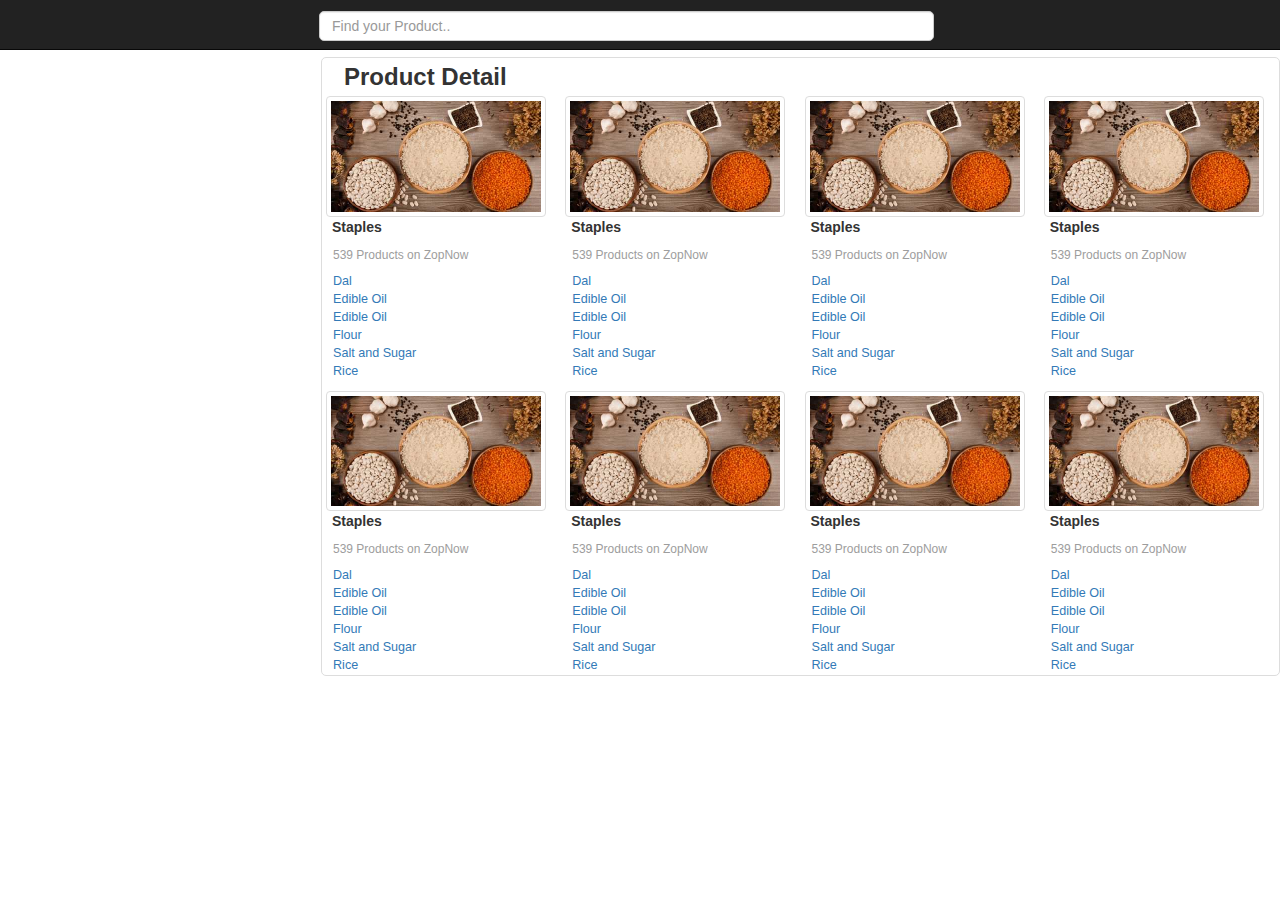
==== correct-navbar/index1.html @ 555651c3 "ffghgghjghj" ====
﻿<!DOCTYPE html>
<html>
<head>
    <title>home page</title>
    <meta name="viewport" content="width=device-width, initial-scale=1">
    <meta charset="utf-8" />
    <link href="css/bootstrap.css" rel="stylesheet" />
    <link href="css/grocery-page.css" rel="stylesheet" />
    <link href="css/jquery.bxslider.css" rel="stylesheet" />
</head>
<body>

    <nav class="navbar navbar-inverse navbar-fixed-top">
        <div class="container-fluid">
           <form class="navbar-form" role="search">
                <div class="form-group input-group">
                    <input type="text" class="form-control searchbutton" placeholder="Find your Product..">
                </div>
            </form>
        </div>
    </nav>

    <div class="container-fluid masterblock">
        <div class="row">
            <div class="col-lg-4 col-md-4 col-xs-12 col-sm-12">
                <h3 class="heading">Product Detail</h3>
            </div>
        </div>
        <div class="row">
            <div class="col-lg-3 col-md-3 col-sm-6 col-xs-6 hover">
                <div class="row imgrow ">
                    <img src="images/pulses-rice-lentils.jpeg" class="img-responsive img-thumbnail" alt="product-image"/>
                </div>
                <div class="row">
                    <p class="productname">Staples</p>
                </div>
                <h6 class="avaname">539 Products on ZopNow</h6>
                
                    <p class="linkpara"><a class="linkclass" href="#">Dal</a></p>
                    <p class="linkpara"><a class="linkclass" href="#">Edible Oil</a></p>
                    <p class="linkpara"><a class="linkclass" href="#">Edible Oil</a></p>
                    <p class="linkpara"><a class="linkclass" href="#">Flour</a></p>
                    <p class="linkpara"><a class="linkclass" href="#">Salt and Sugar</a></p>
                    <p class="linkpara"><a class="linkclass" href="#">Rice</a></p>
             </div>

            <div class="col-lg-3 col-md-3 col-sm-6 col-xs-6 hover">
                <div class="row imgrow ">
                    <img src="images/pulses-rice-lentils.jpeg" class="img-responsive img-thumbnail" alt="product-image" />
                </div>
                <div class="row">
                    <p class="productname">Staples</p>
                </div>
                <h6 class="avaname">539 Products on ZopNow</h6>

                <p class="linkpara"><a class="linkclass" href="#">Dal</a></p>
                <p class="linkpara"><a class="linkclass" href="#">Edible Oil</a></p>
                <p class="linkpara"><a class="linkclass" href="#">Edible Oil</a></p>
                <p class="linkpara"><a class="linkclass" href="#">Flour</a></p>
                <p class="linkpara"><a class="linkclass" href="#">Salt and Sugar</a></p>
                <p class="linkpara"><a class="linkclass" href="#">Rice</a></p>
            </div>

            <div class="col-lg-3 col-md-3 col-sm-6 col-xs-6 hover">
                <div class="row imgrow ">
                    <img src="images/pulses-rice-lentils.jpeg" class="img-responsive img-thumbnail" alt="product-image" />
                </div>
                <div class="row">
                    <p class="productname">Staples</p>
                </div>
                <h6 class="avaname">539 Products on ZopNow</h6>

                <p class="linkpara"><a class="linkclass" href="#">Dal</a></p>
                <p class="linkpara"><a class="linkclass" href="#">Edible Oil</a></p>
                <p class="linkpara"><a class="linkclass" href="#">Edible Oil</a></p>
                <p class="linkpara"><a class="linkclass" href="#">Flour</a></p>
                <p class="linkpara"><a class="linkclass" href="#">Salt and Sugar</a></p>
                <p class="linkpara"><a class="linkclass" href="#">Rice</a></p>
            </div>

            <div class="col-lg-3 col-md-3 col-sm-6 col-xs-6 hover">
                <div class="row imgrow ">
                    <img src="images/pulses-rice-lentils.jpeg" class="img-responsive img-thumbnail" alt="product-image" />
                </div>
                <div class="row">
                    <p class="productname">Staples</p>
                </div>
                <h6 class="avaname">539 Products on ZopNow</h6>

                <p class="linkpara"><a class="linkclass" href="#">Dal</a></p>
                <p class="linkpara"><a class="linkclass" href="#">Edible Oil</a></p>
                <p class="linkpara"><a class="linkclass" href="#">Edible Oil</a></p>
                <p class="linkpara"><a class="linkclass" href="#">Flour</a></p>
                <p class="linkpara"><a class="linkclass" href="#">Salt and Sugar</a></p>
                <p class="linkpara"><a class="linkclass" href="#">Rice</a></p>
            </div>

        </div>

        <div class="row" style="margin-top:10px;">
            <div class="col-lg-3 col-md-3 col-sm-6 col-xs-6 hover">
                <div class="row imgrow ">
                    <img src="images/pulses-rice-lentils.jpeg" class="img-responsive img-thumbnail" alt="product-image" />
                </div>
                <div class="row">
                    <p class="productname">Staples</p>
                </div>
                <h6 class="avaname">539 Products on ZopNow</h6>

                <p class="linkpara"><a class="linkclass" href="#">Dal</a></p>
                <p class="linkpara"><a class="linkclass" href="#">Edible Oil</a></p>
                <p class="linkpara"><a class="linkclass" href="#">Edible Oil</a></p>
                <p class="linkpara"><a class="linkclass" href="#">Flour</a></p>
                <p class="linkpara"><a class="linkclass" href="#">Salt and Sugar</a></p>
                <p class="linkpara"><a class="linkclass" href="#">Rice</a></p>
            </div>

            <div class="col-lg-3 col-md-3 col-sm-6 col-xs-6 hover">
                <div class="row imgrow ">
                    <img src="images/pulses-rice-lentils.jpeg" class="img-responsive img-thumbnail" alt="product-image" />
                </div>
                <div class="row">
                    <p class="productname">Staples</p>
                </div>
                <h6 class="avaname">539 Products on ZopNow</h6>

                <p class="linkpara"><a class="linkclass" href="#">Dal</a></p>
                <p class="linkpara"><a class="linkclass" href="#">Edible Oil</a></p>
                <p class="linkpara"><a class="linkclass" href="#">Edible Oil</a></p>
                <p class="linkpara"><a class="linkclass" href="#">Flour</a></p>
                <p class="linkpara"><a class="linkclass" href="#">Salt and Sugar</a></p>
                <p class="linkpara"><a class="linkclass" href="#">Rice</a></p>
            </div>

            <div class="col-lg-3 col-md-3 col-sm-6 col-xs-6 hover">
                <div class="row imgrow ">
                    <img src="images/pulses-rice-lentils.jpeg" class="img-responsive img-thumbnail" alt="product-image" />
                </div>
                <div class="row">
                    <p class="productname">Staples</p>
                </div>
                <h6 class="avaname">539 Products on ZopNow</h6>

                <p class="linkpara"><a class="linkclass" href="#">Dal</a></p>
                <p class="linkpara"><a class="linkclass" href="#">Edible Oil</a></p>
                <p class="linkpara"><a class="linkclass" href="#">Edible Oil</a></p>
                <p class="linkpara"><a class="linkclass" href="#">Flour</a></p>
                <p class="linkpara"><a class="linkclass" href="#">Salt and Sugar</a></p>
                <p class="linkpara"><a class="linkclass" href="#">Rice</a></p>
            </div>

            <div class="col-lg-3 col-md-3 col-sm-6 col-xs-6 hover">
                <div class="row imgrow ">
                    <img src="images/pulses-rice-lentils.jpeg" class="img-responsive img-thumbnail" alt="product-image" />
                </div>
                <div class="row">
                    <p class="productname">Staples</p>
                </div>
                <h6 class="avaname">539 Products on ZopNow</h6>

                <p class="linkpara"><a class="linkclass" href="#">Dal</a></p>
                <p class="linkpara"><a class="linkclass" href="#">Edible Oil</a></p>
                <p class="linkpara"><a class="linkclass" href="#">Edible Oil</a></p>
                <p class="linkpara"><a class="linkclass" href="#">Flour</a></p>
                <p class="linkpara"><a class="linkclass" href="#">Salt and Sugar</a></p>
                <p class="linkpara"><a class="linkclass" href="#">Rice</a></p>
            </div>

        </div>
    </div>
      <script src="js/jquery-3.1.1.min.js"></script>
    <script src="js/jquery-1.9.1.js"></script>
    <script src="js/bootstrap.js"></script>
</body>
</html>
---- correct-navbar/css/grocery-page.css ----
﻿@media (min-width:240px)
 {
    .navbar-form .input-group > .form-control {
       width: 102%;
    height: 43%;
    margin-left: 4px;
    margin-top: -9px;
    border-radius: 5px;
    margin-bottom: -12px;
    }

    .masterblock {
        margin-top: 53px;
        background-color: transparent;
        margin-left: 1px;
        border: 1px solid #ddd;
        border-radius: 5px;
    }

    h3.heading {
        font-weight: 600;
        margin-top: 6px;
        margin-bottom: 6px;
        margin-left: 7px;
    }

    .row.imgrow {
        margin: 7px 0px 0px -11px;
        cursor: pointer;
    }

    .productname {
        margin-left: 10px;
        font-weight: 700;
        cursor: pointer;
    }

    h6.avaname {
        margin: 2px 0px 11px -4px;
        color: #9d9d9d;
    }

    p.linkpara {
        margin: 0px;
        font-size: smaller;
    }
}
@media (min-width:320px)
 {
    .navbar-form .input-group > .form-control {
       width: 139%;
    height: 43%;
    margin-left: 5px;
    margin-top: -9px;
    border-radius: 5px;
    margin-bottom: -12px;
    }

    .masterblock {
        margin-top: 53px;
        background-color: transparent;
        margin-left: 1px;
        border: 1px solid #ddd;
        border-radius: 5px;
    }

    h3.heading {
        font-weight: 600;
        margin-top: 6px;
        margin-bottom: 6px;
        margin-left: 7px;
    }

    .row.imgrow {
        margin: 7px 0px 0px -11px;
        cursor: pointer;
    }

    .productname {
        margin-left: 10px;
        font-weight: 700;
        cursor: pointer;
    }

    h6.avaname {
        margin: 2px 0px 11px -4px;
        color: #9d9d9d;
    }

    p.linkpara {
        margin: 0px;
        font-size: smaller;
    }
}
@media (min-width:480px)
 {
    .navbar-form .input-group > .form-control {
       width: 139%;
    height: 43%;
    margin-left: 54px;
    margin-top: -9px;
    border-radius: 5px;
    margin-bottom: -12px;
    }

    .masterblock {
        margin-top: 53px;
        background-color: transparent;
        margin-left: 1px;
        border: 1px solid #ddd;
        border-radius: 5px;
    }

    h3.heading {
        font-weight: 600;
        margin-top: 6px;
        margin-bottom: 6px;
        margin-left: 7px;
    }

    .row.imgrow {
        margin: 7px 0px 0px -11px;
        cursor: pointer;
    }

    .productname {
        margin-left: 10px;
        font-weight: 700;
        cursor: pointer;
    }

    h6.avaname {
        margin: 2px 0px 11px -4px;
        color: #9d9d9d;
    }

    p.linkpara {
        margin: 0px;
        font-size: smaller;
    }
}
@media (min-width:600px) {
    .navbar-form .input-group > .form-control {
        width: 139%;
    height: 43%;
    margin-left: 98px;
    margin-top: -9px;
    border-radius: 5px;
    margin-bottom: -12px;
    }

    .masterblock {
        margin-top: 53px;
        background-color: transparent;
        margin-left: 184px;
        border: 1px solid #ddd;
        border-radius: 5px;
    }

    h3.heading {
        font-weight: 600;
        margin-top: 6px;
        margin-bottom: 6px;
        margin-left: 7px;
    }

    .row.imgrow {
        margin: 7px 0px 0px -11px;
        cursor: pointer;
    }

    .productname {
        margin-left: 10px;
        font-weight: 700;
        cursor: pointer;
    }

    h6.avaname {
        margin: 2px 0px 11px -4px;
        color: #9d9d9d;
    }

    p.linkpara {
        margin: 0px;
        font-size: smaller;
    }
}
@media (min-width: 768px){
   .navbar-form .input-group > .form-control{
    width: 50%;
    margin-left: 290px;
    margin-top: 1px;
    border-radius: 5px;
}
   .masterblock{
    margin-top: 57px;
    background-color: transparent;
    margin-left: 321px;
    border: 1px solid #ddd;
    border-radius: 5px;
    }
   h3.heading {
    font-weight: 600;
    margin-top: 6px;
    margin-bottom: 6px;
    margin-left: 7px;
    }
   .row.imgrow {
    margin: 0px 0px 0px -11px;
    cursor:pointer;
   }
   .productname
   {
       margin-left: 10px;
    font-weight: 700;
    cursor:pointer;
    }
   h6.avaname {
    margin: 2px 0px 11px -4px;
    color: #9d9d9d;
    }
   p.linkpara {
    margin: 0px;
    font-size: .9em;
}
}
@media (min-width: 992px){
    .navbar-form .input-group > .form-control {
        width: 91%;
        margin-left: 292px;
        margin-top: 1px;
        border-radius: 5px;
    }

   /*.buttonclass{
   color: #9d9d9d;
    margin-top: -49px;
    font-size: 13px;
   }*/

   .masterblock{
    margin-top: 57px;
    background-color: transparent;
    margin-left: 321px;
    border: 1px solid #ddd;
    border-radius: 5px;
    }
   
   h3.heading {
    font-weight: 600;
    margin-top: 6px;
    margin-bottom: 6px;
    margin-left: 7px;
   }
     
   .row.imgrow {
    margin: 0px 0px 0px -11px;
    cursor:pointer;
    }
   .productname
   {
       margin-left: 10px;
    font-weight: 700;
    cursor:pointer;
    }

   h6.avaname {
    margin: 2px 0px 11px -4px;
    color: #9d9d9d;
}
   a.linkclass{
        margin-left:-4px;
   }
   p.linkpara {
    margin: 0px;
    font-size: .9em;
}

 }
@media (min-width: 1200px){
   .navbar-form .input-group > .form-control{
    width: 124%;
    margin-left: 289px;
    margin-top: 1px;
    border-radius: 5px;
}

   /*.buttonclass{
   color: #9d9d9d;
    margin-top: -49px;
   }*/

   .masterblock{
    margin-top: 57px;
    background-color: transparent;
    margin-left: 321px;
    border: 1px solid #ddd;
    border-radius: 5px;
    }
   
   h3.heading {
    font-weight: 600;
    margin-top: 6px;
    margin-bottom: 6px;
    margin-left: 7px;
   }
     
   .row.imgrow {
    margin: 0px 0px 0px -11px;
    cursor:pointer;
    }
   .productname
   {
       margin-left: 10px;
    font-weight: 700;
    cursor:pointer;
    }

   h6.avaname {
    margin: 2px 0px 11px -4px;
    color: #9d9d9d;
}
   a.linkclass{
        margin-left:-4px;
   }
   p.linkpara {
    margin: 0px;
    font-size: .9em;
}

 }
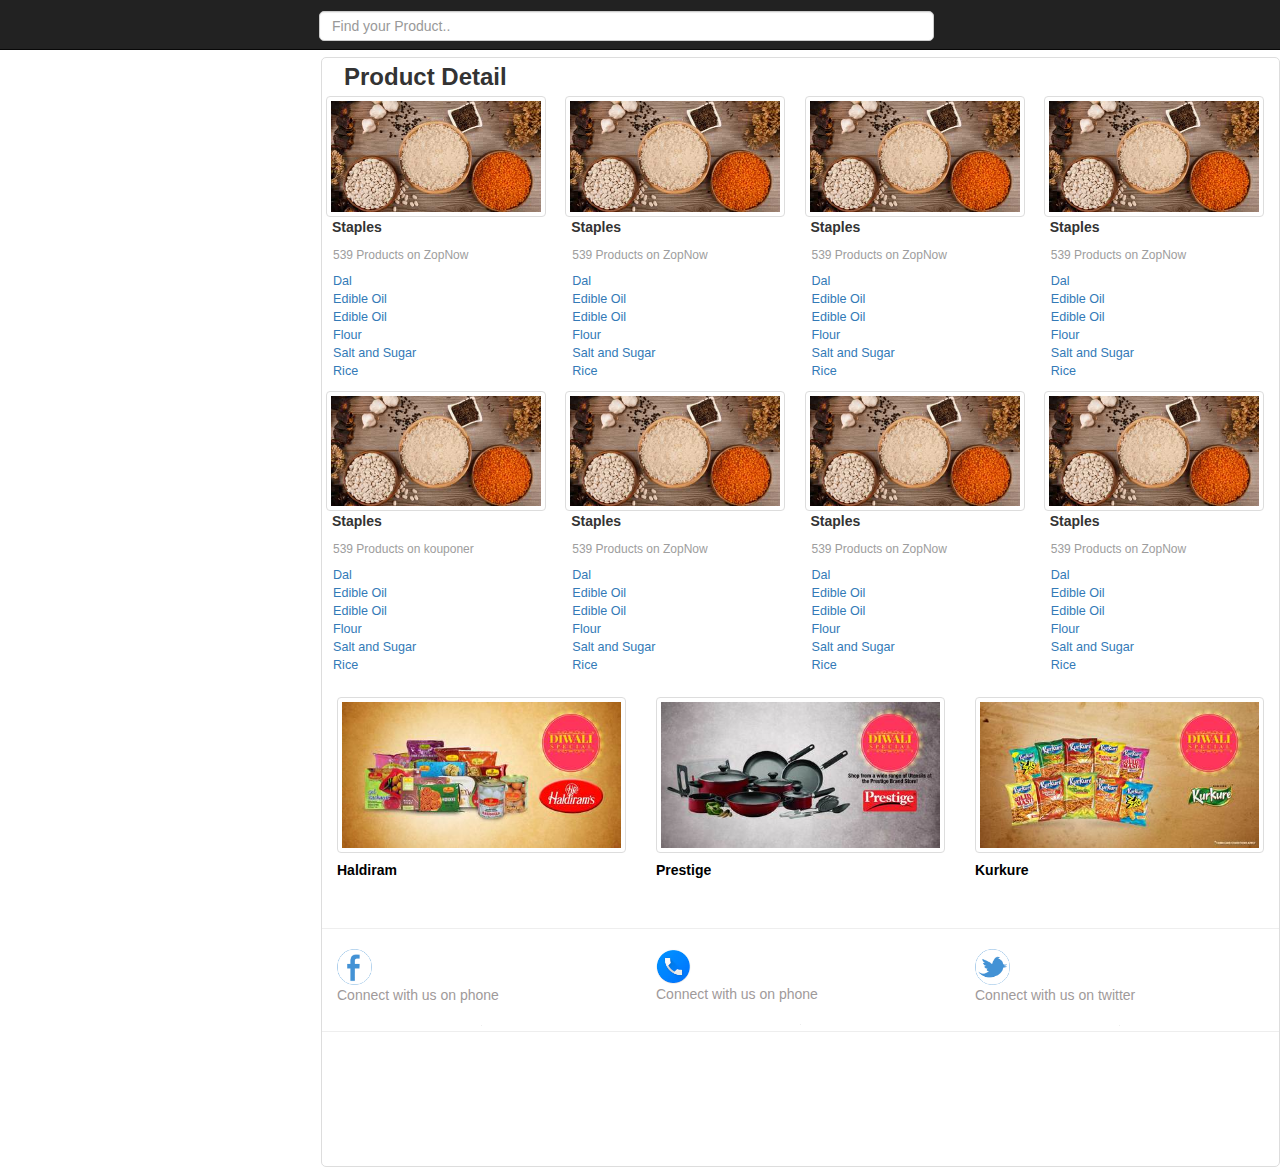
==== commit b72aebb8: "jhgfd" ====
--- a/correct-navbar/index1.html
+++ b/correct-navbar/index1.html
@@ -105,70 +105,116 @@
                 <div class="row">
                     <p class="productname">Staples</p>
                 </div>
-                <h6 class="avaname">539 Products on ZopNow</h6>
-
-                <p class="linkpara"><a class="linkclass" href="#">Dal</a></p>
-                <p class="linkpara"><a class="linkclass" href="#">Edible Oil</a></p>
-                <p class="linkpara"><a class="linkclass" href="#">Edible Oil</a></p>
-                <p class="linkpara"><a class="linkclass" href="#">Flour</a></p>
-                <p class="linkpara"><a class="linkclass" href="#">Salt and Sugar</a></p>
-                <p class="linkpara"><a class="linkclass" href="#">Rice</a></p>
-            </div>
-
-            <div class="col-lg-3 col-md-3 col-sm-6 col-xs-6 hover">
-                <div class="row imgrow ">
-                    <img src="images/pulses-rice-lentils.jpeg" class="img-responsive img-thumbnail" alt="product-image" />
-                </div>
-                <div class="row">
-                    <p class="productname">Staples</p>
-                </div>
-                <h6 class="avaname">539 Products on ZopNow</h6>
-
-                <p class="linkpara"><a class="linkclass" href="#">Dal</a></p>
-                <p class="linkpara"><a class="linkclass" href="#">Edible Oil</a></p>
-                <p class="linkpara"><a class="linkclass" href="#">Edible Oil</a></p>
-                <p class="linkpara"><a class="linkclass" href="#">Flour</a></p>
-                <p class="linkpara"><a class="linkclass" href="#">Salt and Sugar</a></p>
-                <p class="linkpara"><a class="linkclass" href="#">Rice</a></p>
-            </div>
-
-            <div class="col-lg-3 col-md-3 col-sm-6 col-xs-6 hover">
-                <div class="row imgrow ">
-                    <img src="images/pulses-rice-lentils.jpeg" class="img-responsive img-thumbnail" alt="product-image" />
-                </div>
-                <div class="row">
-                    <p class="productname">Staples</p>
-                </div>
-                <h6 class="avaname">539 Products on ZopNow</h6>
-
-                <p class="linkpara"><a class="linkclass" href="#">Dal</a></p>
-                <p class="linkpara"><a class="linkclass" href="#">Edible Oil</a></p>
-                <p class="linkpara"><a class="linkclass" href="#">Edible Oil</a></p>
-                <p class="linkpara"><a class="linkclass" href="#">Flour</a></p>
-                <p class="linkpara"><a class="linkclass" href="#">Salt and Sugar</a></p>
-                <p class="linkpara"><a class="linkclass" href="#">Rice</a></p>
-            </div>
-
-            <div class="col-lg-3 col-md-3 col-sm-6 col-xs-6 hover">
-                <div class="row imgrow ">
-                    <img src="images/pulses-rice-lentils.jpeg" class="img-responsive img-thumbnail" alt="product-image" />
-                </div>
-                <div class="row">
-                    <p class="productname">Staples</p>
-                </div>
-                <h6 class="avaname">539 Products on ZopNow</h6>
-
-                <p class="linkpara"><a class="linkclass" href="#">Dal</a></p>
-                <p class="linkpara"><a class="linkclass" href="#">Edible Oil</a></p>
-                <p class="linkpara"><a class="linkclass" href="#">Edible Oil</a></p>
-                <p class="linkpara"><a class="linkclass" href="#">Flour</a></p>
-                <p class="linkpara"><a class="linkclass" href="#">Salt and Sugar</a></p>
-                <p class="linkpara"><a class="linkclass" href="#">Rice</a></p>
-            </div>
-
-        </div>
-    </div>
-      <script src="js/jquery-3.1.1.min.js"></script>
+                <h6 class="avaname">539 Products on kouponer</h6>
+
+                <p class="linkpara"><a class="linkclass" href="#">Dal</a></p>
+                <p class="linkpara"><a class="linkclass" href="#">Edible Oil</a></p>
+                <p class="linkpara"><a class="linkclass" href="#">Edible Oil</a></p>
+                <p class="linkpara"><a class="linkclass" href="#">Flour</a></p>
+                <p class="linkpara"><a class="linkclass" href="#">Salt and Sugar</a></p>
+                <p class="linkpara"><a class="linkclass" href="#">Rice</a></p>
+            </div>
+
+            <div class="col-lg-3 col-md-3 col-sm-6 col-xs-6 hover">
+                <div class="row imgrow ">
+                    <img src="images/pulses-rice-lentils.jpeg" class="img-responsive img-thumbnail" alt="product-image" />
+                </div>
+                <div class="row">
+                    <p class="productname">Staples</p>
+                </div>
+                <h6 class="avaname">539 Products on ZopNow</h6>
+
+                <p class="linkpara"><a class="linkclass" href="#">Dal</a></p>
+                <p class="linkpara"><a class="linkclass" href="#">Edible Oil</a></p>
+                <p class="linkpara"><a class="linkclass" href="#">Edible Oil</a></p>
+                <p class="linkpara"><a class="linkclass" href="#">Flour</a></p>
+                <p class="linkpara"><a class="linkclass" href="#">Salt and Sugar</a></p>
+                <p class="linkpara"><a class="linkclass" href="#">Rice</a></p>
+            </div>
+
+            <div class="col-lg-3 col-md-3 col-sm-6 col-xs-6 hover">
+                <div class="row imgrow ">
+                    <img src="images/pulses-rice-lentils.jpeg" class="img-responsive img-thumbnail" alt="product-image" />
+                </div>
+                <div class="row">
+                    <p class="productname">Staples</p>
+                </div>
+                <h6 class="avaname">539 Products on ZopNow</h6>
+
+                <p class="linkpara"><a class="linkclass" href="#">Dal</a></p>
+                <p class="linkpara"><a class="linkclass" href="#">Edible Oil</a></p>
+                <p class="linkpara"><a class="linkclass" href="#">Edible Oil</a></p>
+                <p class="linkpara"><a class="linkclass" href="#">Flour</a></p>
+                <p class="linkpara"><a class="linkclass" href="#">Salt and Sugar</a></p>
+                <p class="linkpara"><a class="linkclass" href="#">Rice</a></p>
+            </div>
+
+            <div class="col-lg-3 col-md-3 col-sm-6 col-xs-6 hover">
+                <div class="row imgrow ">
+                    <img src="images/pulses-rice-lentils.jpeg" class="img-responsive img-thumbnail" alt="product-image" />
+                </div>
+                <div class="row">
+                    <p class="productname">Staples</p>
+                </div>
+                <h6 class="avaname">539 Products on ZopNow</h6>
+
+                <p class="linkpara"><a class="linkclass" href="#">Dal</a></p>
+                <p class="linkpara"><a class="linkclass" href="#">Edible Oil</a></p>
+                <p class="linkpara"><a class="linkclass" href="#">Edible Oil</a></p>
+                <p class="linkpara"><a class="linkclass" href="#">Flour</a></p>
+                <p class="linkpara"><a class="linkclass" href="#">Salt and Sugar</a></p>
+                <p class="linkpara"><a class="linkclass" href="#">Rice</a></p>
+            </div>
+
+        </div>
+
+
+        <div class="row">
+            <div class="col-md-4 col-lg-4 col-xs-12 col-sm-12">
+                <a href="#"><img src="images/haldiram-1.jpeg" class="subimage img-responsive  img-thumbnail"/></a>
+                <a href="#" style="color:black"><h5><strong>Haldiram</strong></h5></a>
+        </div>
+            <div class="col-md-4 col-lg-4 col-xs-12 col-sm-12">
+                <a href="#"><img src="images/prestige-4.jpeg" class="subimage img-responsive img-thumbnail" /></a>
+                <a href="#" style="color:black"><h5><strong>Prestige</strong></h5></a>
+        </div>
+            <div class="col-md-4 col-lg-4 col-xs-12 col-sm-12">
+                <a href="#"><img src="images/kurkure-namkeen-1.jpeg" class="subimage img-responsive img-thumbnail" /></a>
+                <a href="#" style="color:black"><h5><strong>Kurkure</strong></h5></a>
+           </div>
+        </div>
+ 
+        <br />
+        <div class="row">
+            <hr />
+            <div class="col-md-4 col-lg-4col-xs-4 col-sm-4 ">
+             <a href="#"><img src="images/facebook.png" class="img-circle img-responsive" style="width: 35px;" /></a>   
+             <p style="color:#9f9a9a;">Connect with us on phone</p>
+             <hr width="1" size="500">
+            </div>
+            <div class="col-md-4 col-lg-4col-xs-4 col-sm-4 ">
+                    <a href="#"><img src="images/phone.jpg" style="width: 35px;" class="img-circle img-responsive" /></a>
+                    <p style="color:#9f9a9a;">Connect with us on phone</p>
+                    <hr width="1" size="500">
+            </div>
+                <div class="col-md-4 col-lg-4col-xs-4 col-sm-4 ">
+                    <a href="#"><img src="images/twitter.png" style="width: 35px;" class="img-circle img-responsive" /></a>
+                    <p style="color:#9f9a9a;">Connect with us on twitter</p>
+                    <hr width="1" size="500">
+                </div>
+           </div>
+        <div class="row">
+            <div style="border-bottom:1px solid #eee; margin-top: -15px;"></div>
+        </div>
+        <br />
+        <br />
+        <br />
+        <br />
+        <br />
+        <br />
+        
+     </div>
+    <script src="js/jquery-3.1.1.min.js"></script>
     <script src="js/jquery-1.9.1.js"></script>
     <script src="js/bootstrap.js"></script>
 </body>
--- a/correct-navbar/css/grocery-page.css
+++ b/correct-navbar/css/grocery-page.css
@@ -16,7 +16,9 @@
         border: 1px solid #ddd;
         border-radius: 5px;
     }
-
+    .subimage{
+       margin-top:22px;
+   }
     h3.heading {
         font-weight: 600;
         margin-top: 6px;
@@ -44,6 +46,7 @@
         margin: 0px;
         font-size: smaller;
     }
+    
 }
 @media (min-width:320px)
  {
@@ -63,7 +66,9 @@
         border: 1px solid #ddd;
         border-radius: 5px;
     }
-
+    .subimage{
+       margin-top:22px;
+   }
     h3.heading {
         font-weight: 600;
         margin-top: 6px;
@@ -110,7 +115,9 @@
         border: 1px solid #ddd;
         border-radius: 5px;
     }
-
+    .subimage{
+       margin-top:22px;
+   }
     h3.heading {
         font-weight: 600;
         margin-top: 6px;
@@ -156,7 +163,9 @@
         border: 1px solid #ddd;
         border-radius: 5px;
     }
-
+    .subimage{
+       margin-top:22px;
+   }
     h3.heading {
         font-weight: 600;
         margin-top: 6px;
@@ -222,7 +231,16 @@
    p.linkpara {
     margin: 0px;
     font-size: .9em;
-}
+    }
+   .container-fluid.subblock {
+    background-color: transparent;
+    margin-left: 321px;
+    border: 1px solid #ddd;
+    border-radius: 5px;
+}
+   .subimage{
+       margin-top:22px;
+   }
 }
 @media (min-width: 992px){
     .navbar-form .input-group > .form-control {
@@ -231,13 +249,6 @@
         margin-top: 1px;
         border-radius: 5px;
     }
-
-   /*.buttonclass{
-   color: #9d9d9d;
-    margin-top: -49px;
-    font-size: 13px;
-   }*/
-
    .masterblock{
     margin-top: 57px;
     background-color: transparent;
@@ -271,11 +282,23 @@
    a.linkclass{
         margin-left:-4px;
    }
+
+   img.subimage{
+       margin-top:22px;
+   }
+
    p.linkpara {
     margin: 0px;
     font-size: .9em;
-}
-
+   }
+
+   .container-fluid.subblock {
+    background-color: transparent;
+    margin-left: 321px;
+    border: 1px solid #ddd;
+    border-radius: 5px;
+     }
+   
  }
 @media (min-width: 1200px){
    .navbar-form .input-group > .form-control{
@@ -284,20 +307,14 @@
     margin-top: 1px;
     border-radius: 5px;
 }
-
-   /*.buttonclass{
-   color: #9d9d9d;
-    margin-top: -49px;
-   }*/
-
-   .masterblock{
+  .masterblock{
     margin-top: 57px;
     background-color: transparent;
     margin-left: 321px;
     border: 1px solid #ddd;
     border-radius: 5px;
     }
-   
+       
    h3.heading {
     font-weight: 600;
     margin-top: 6px;
@@ -319,14 +336,24 @@
    h6.avaname {
     margin: 2px 0px 11px -4px;
     color: #9d9d9d;
-}
+   }
+   .subimage{
+       margin-top:22px;
+   }
+
    a.linkclass{
         margin-left:-4px;
    }
    p.linkpara {
     margin: 0px;
     font-size: .9em;
-}
-
+   }
+   .container-fluid.subblock {
+    background-color: transparent;
+    margin-left: 321px;
+    border: 1px solid #ddd;
+    border-radius: 5px;
+   }
+   
  }
  